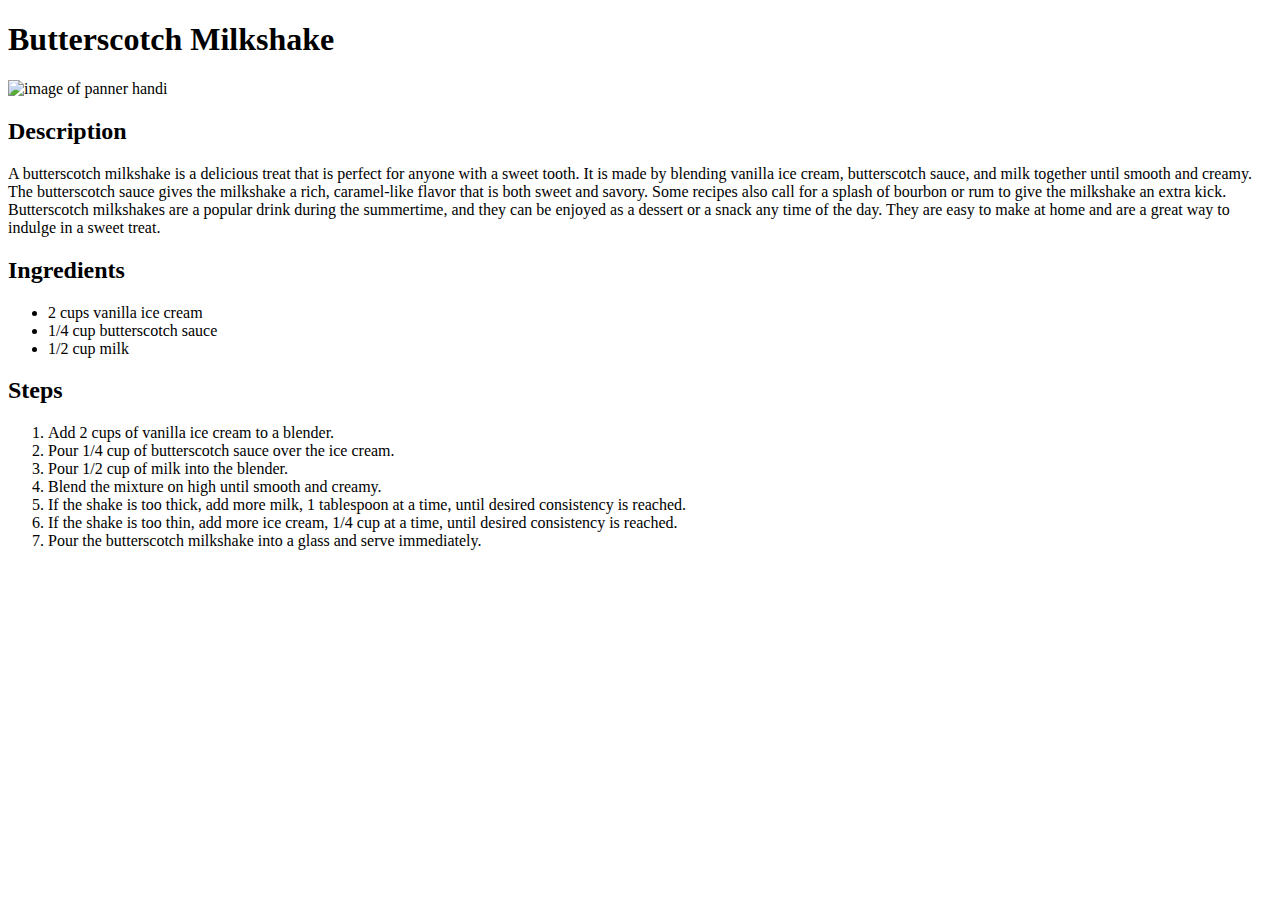
==== recipes/ButterscotchMilkshake.html @ 9c59f5b4 "Made a recipe book" ====
<!DOCTYPE html>
<html lang="en">
<head>
    <meta charset="UTF-8">
    <meta http-equiv="X-UA-Compatible" content="IE=edge">
    <meta name="viewport" content="width=device-width, initial-scale=1.0">
    <title>Document</title>
</head>
<body>
    <h1>Butterscotch Milkshake</h1>
    <img src="/home/devish/Desktop/milkshake.jpeg" alt="image of panner handi" width="500" height="550">
    <h2>Description</h2>
    <p>A butterscotch milkshake is a delicious treat that is perfect for anyone with a sweet tooth. It is made by blending vanilla ice cream, butterscotch sauce, and milk together until smooth and creamy. The butterscotch sauce gives the milkshake a rich, caramel-like flavor that is both sweet and savory. Some recipes also call for a splash of bourbon or rum to give the milkshake an extra kick. Butterscotch milkshakes are a popular drink during the summertime, and they can be enjoyed as a dessert or a snack any time of the day. They are easy to make at home and are a great way to indulge in a sweet treat.</p>
    <h2>Ingredients</h2>
    <ul>
        <li>2 cups vanilla ice cream</li>
        <li>1/4 cup butterscotch sauce</li>
        <li>1/2 cup milk</li>
      </ul>
      <h2>Steps</h2>
      <ol>
        <li>Add 2 cups of vanilla ice cream to a blender.</li>
        <li>Pour 1/4 cup of butterscotch sauce over the ice cream.</li>
        <li>Pour 1/2 cup of milk into the blender.</li>
        <li>Blend the mixture on high until smooth and creamy.</li>
        <li>If the shake is too thick, add more milk, 1 tablespoon at a time, until desired consistency is reached.</li>
        <li>If the shake is too thin, add more ice cream, 1/4 cup at a time, until desired consistency is reached.</li>
        <li>Pour the butterscotch milkshake into a glass and serve immediately.</li>
      </ol>
</body>
</html>
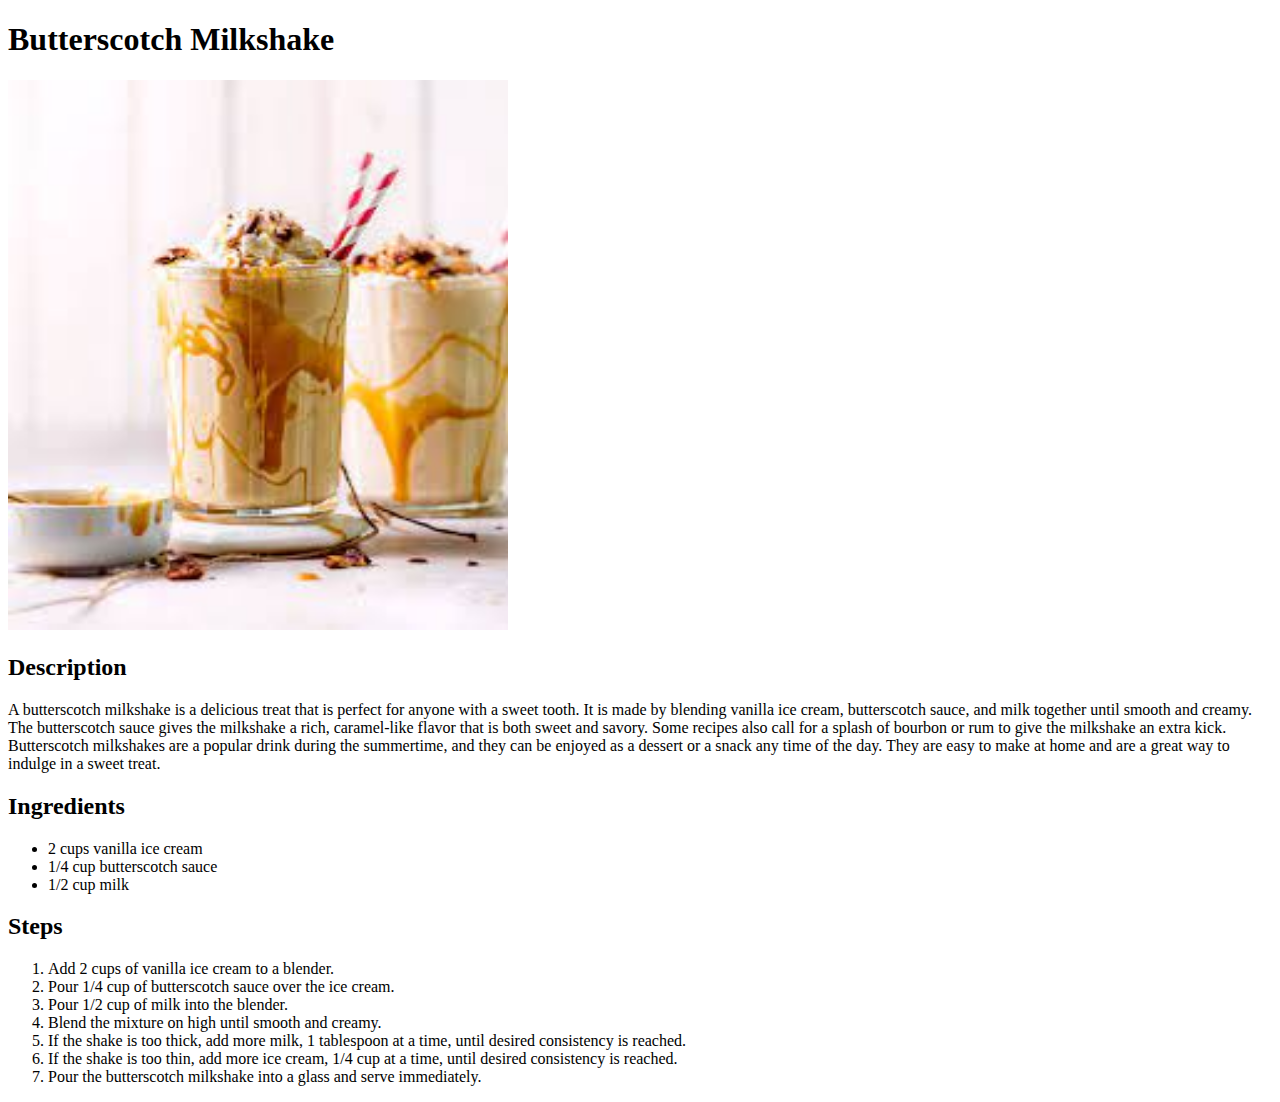
==== commit 2fcbf002: "finally images" ====
--- a/recipes/ButterscotchMilkshake.html
+++ b/recipes/ButterscotchMilkshake.html
@@ -8,7 +8,7 @@
 </head>
 <body>
     <h1>Butterscotch Milkshake</h1>
-    <img src="/home/devish/Desktop/milkshake.jpeg" alt="image of panner handi" width="500" height="550">
+    <img src="../images/milkshake.jpeg" alt="image of panner handi" width="500" height="550">
     <h2>Description</h2>
     <p>A butterscotch milkshake is a delicious treat that is perfect for anyone with a sweet tooth. It is made by blending vanilla ice cream, butterscotch sauce, and milk together until smooth and creamy. The butterscotch sauce gives the milkshake a rich, caramel-like flavor that is both sweet and savory. Some recipes also call for a splash of bourbon or rum to give the milkshake an extra kick. Butterscotch milkshakes are a popular drink during the summertime, and they can be enjoyed as a dessert or a snack any time of the day. They are easy to make at home and are a great way to indulge in a sweet treat.</p>
     <h2>Ingredients</h2>
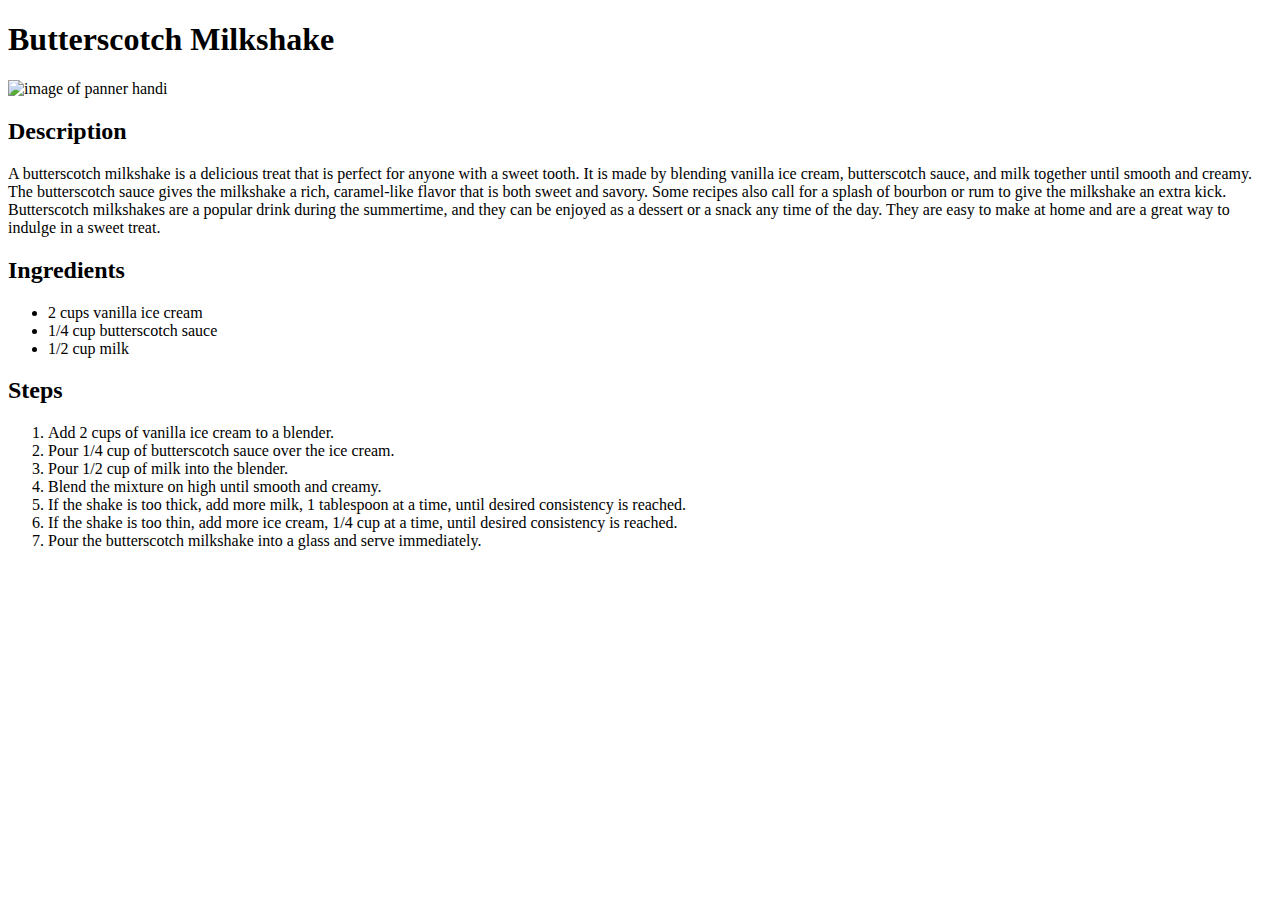
==== commit 28d72796: "hm" ====
--- a/recipes/ButterscotchMilkshake.html
+++ b/recipes/ButterscotchMilkshake.html
@@ -8,7 +8,7 @@
 </head>
 <body>
     <h1>Butterscotch Milkshake</h1>
-    <img src="../images/milkshake.jpeg" alt="image of panner handi" width="500" height="550">
+    <img src="../images/milkshake.png" alt="image of panner handi" width="500" height="550">
     <h2>Description</h2>
     <p>A butterscotch milkshake is a delicious treat that is perfect for anyone with a sweet tooth. It is made by blending vanilla ice cream, butterscotch sauce, and milk together until smooth and creamy. The butterscotch sauce gives the milkshake a rich, caramel-like flavor that is both sweet and savory. Some recipes also call for a splash of bourbon or rum to give the milkshake an extra kick. Butterscotch milkshakes are a popular drink during the summertime, and they can be enjoyed as a dessert or a snack any time of the day. They are easy to make at home and are a great way to indulge in a sweet treat.</p>
     <h2>Ingredients</h2>
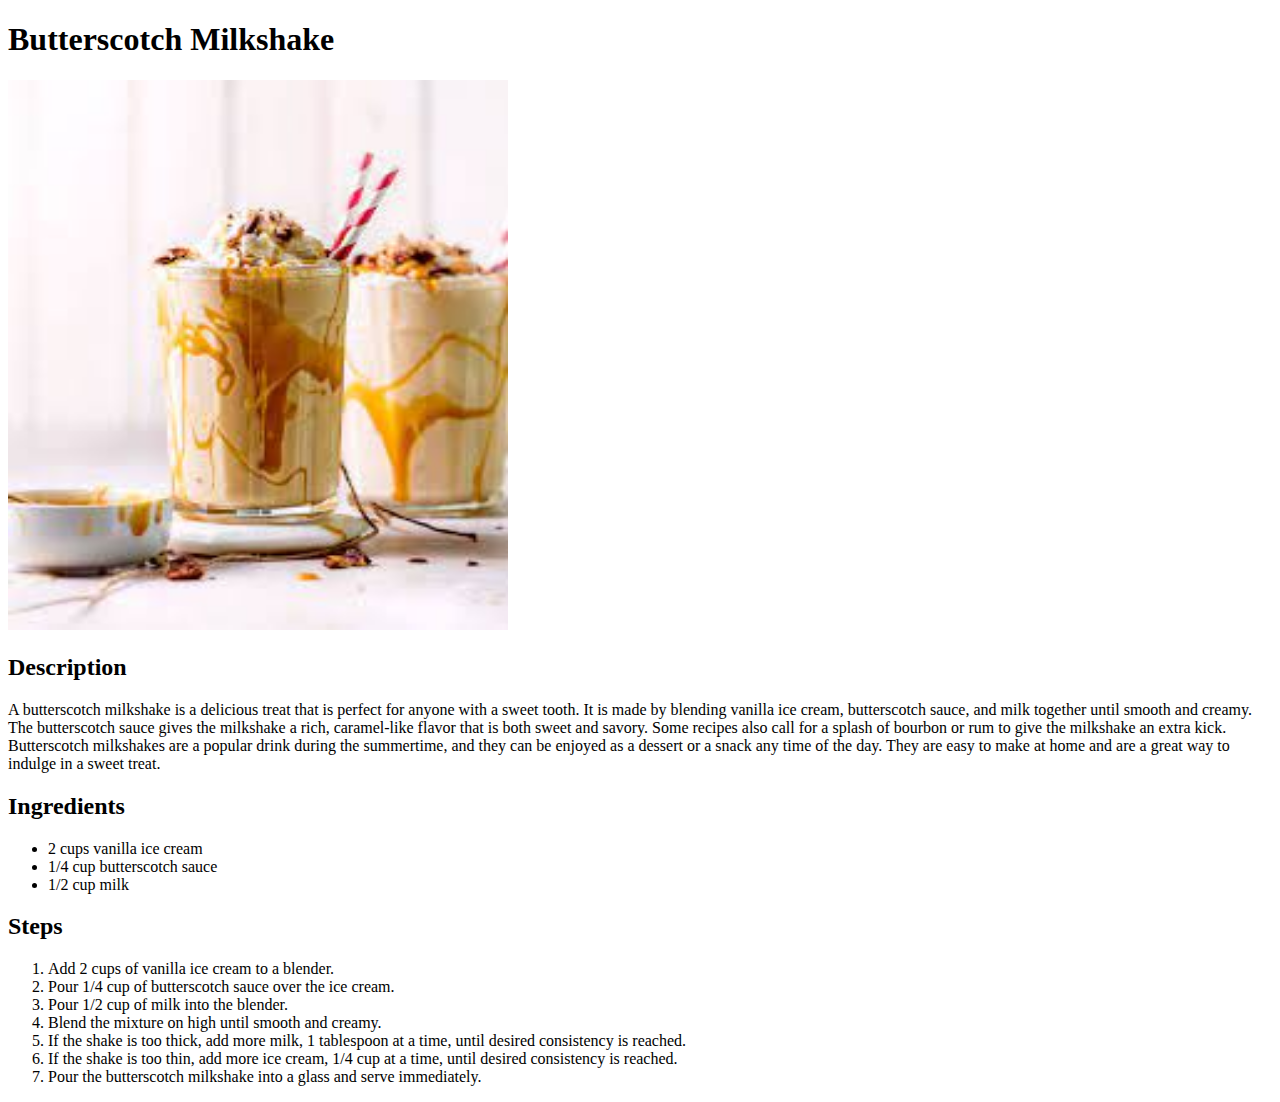
==== commit 047bb99e: "css" ====
--- a/recipes/ButterscotchMilkshake.html
+++ b/recipes/ButterscotchMilkshake.html
@@ -5,19 +5,20 @@
     <meta http-equiv="X-UA-Compatible" content="IE=edge">
     <meta name="viewport" content="width=device-width, initial-scale=1.0">
     <title>Document</title>
+    <link rel="stylesheet" href="/home/devish/repos/odin-recipes/stylesheet.css">
 </head>
 <body>
-    <h1>Butterscotch Milkshake</h1>
+<div><h1>Butterscotch Milkshake</h1></div>
     <img src="../images/milkshake.png" alt="image of panner handi" width="500" height="550">
-    <h2>Description</h2>
+    <div><h2>Description</h2></div>
     <p>A butterscotch milkshake is a delicious treat that is perfect for anyone with a sweet tooth. It is made by blending vanilla ice cream, butterscotch sauce, and milk together until smooth and creamy. The butterscotch sauce gives the milkshake a rich, caramel-like flavor that is both sweet and savory. Some recipes also call for a splash of bourbon or rum to give the milkshake an extra kick. Butterscotch milkshakes are a popular drink during the summertime, and they can be enjoyed as a dessert or a snack any time of the day. They are easy to make at home and are a great way to indulge in a sweet treat.</p>
-    <h2>Ingredients</h2>
+    <div><h2>Ingredients</h2></div>
     <ul>
         <li>2 cups vanilla ice cream</li>
         <li>1/4 cup butterscotch sauce</li>
         <li>1/2 cup milk</li>
       </ul>
-      <h2>Steps</h2>
+      <div><h2>Steps</h2></div>
       <ol>
         <li>Add 2 cups of vanilla ice cream to a blender.</li>
         <li>Pour 1/4 cup of butterscotch sauce over the ice cream.</li>
